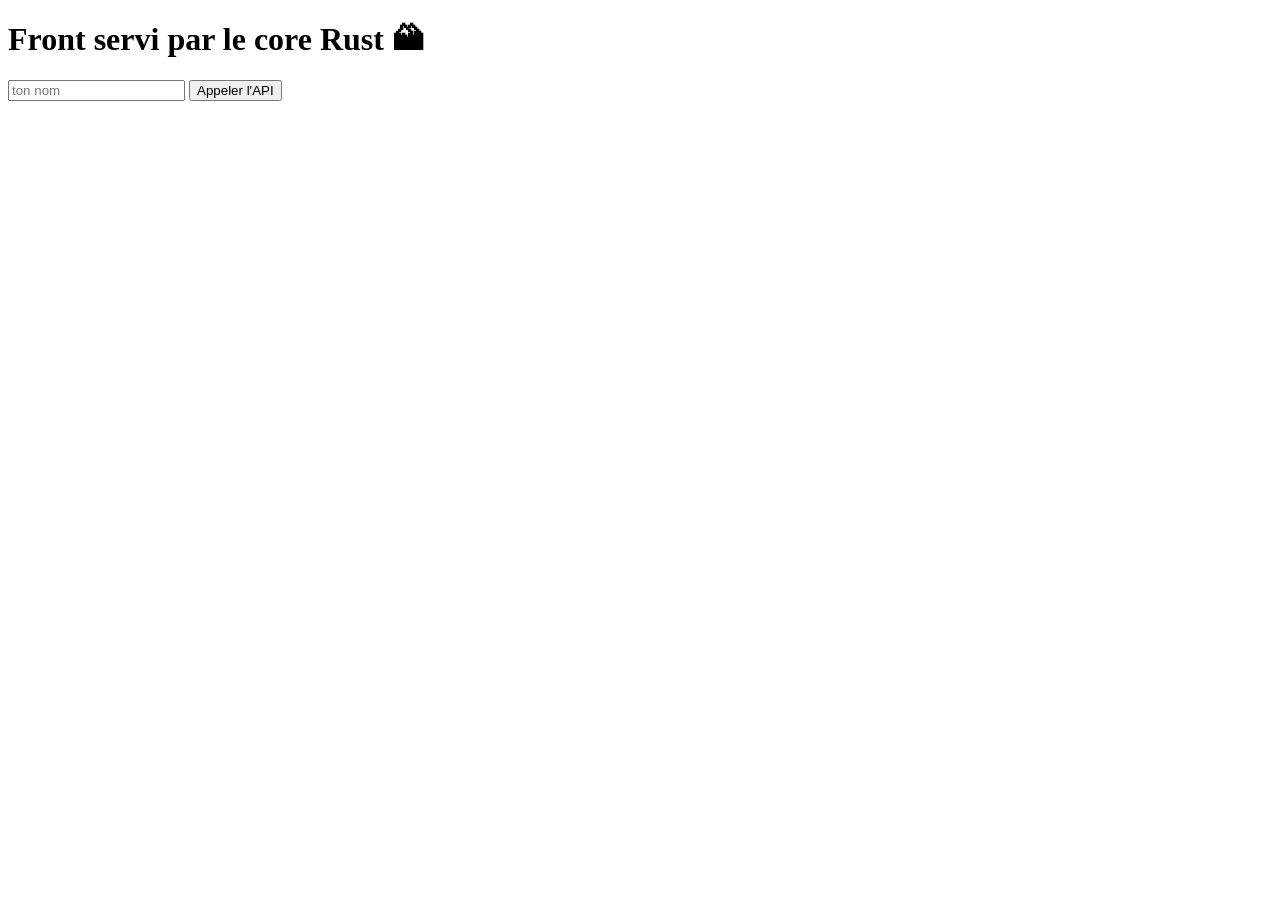
==== examples/fullstack/front/index.html @ 3f5181c1 "static_files : servir un front (Next.js export, SPA) depuis le core Rust Réponse au « Encore peut dé" ====
<!doctype html>
<html lang="fr">
<head>
  <meta charset="utf-8">
  <title>Vignemale — fullstack</title>
  <link rel="stylesheet" href="/style.css">
</head>
<body>
  <h1>Front servi par le core Rust 🏔</h1>
  <input id="nom" placeholder="ton nom">
  <button onclick="saluer()">Appeler l'API</button>
  <p id="sortie"></p>
  <script src="/app.js"></script>
</body>
</html>
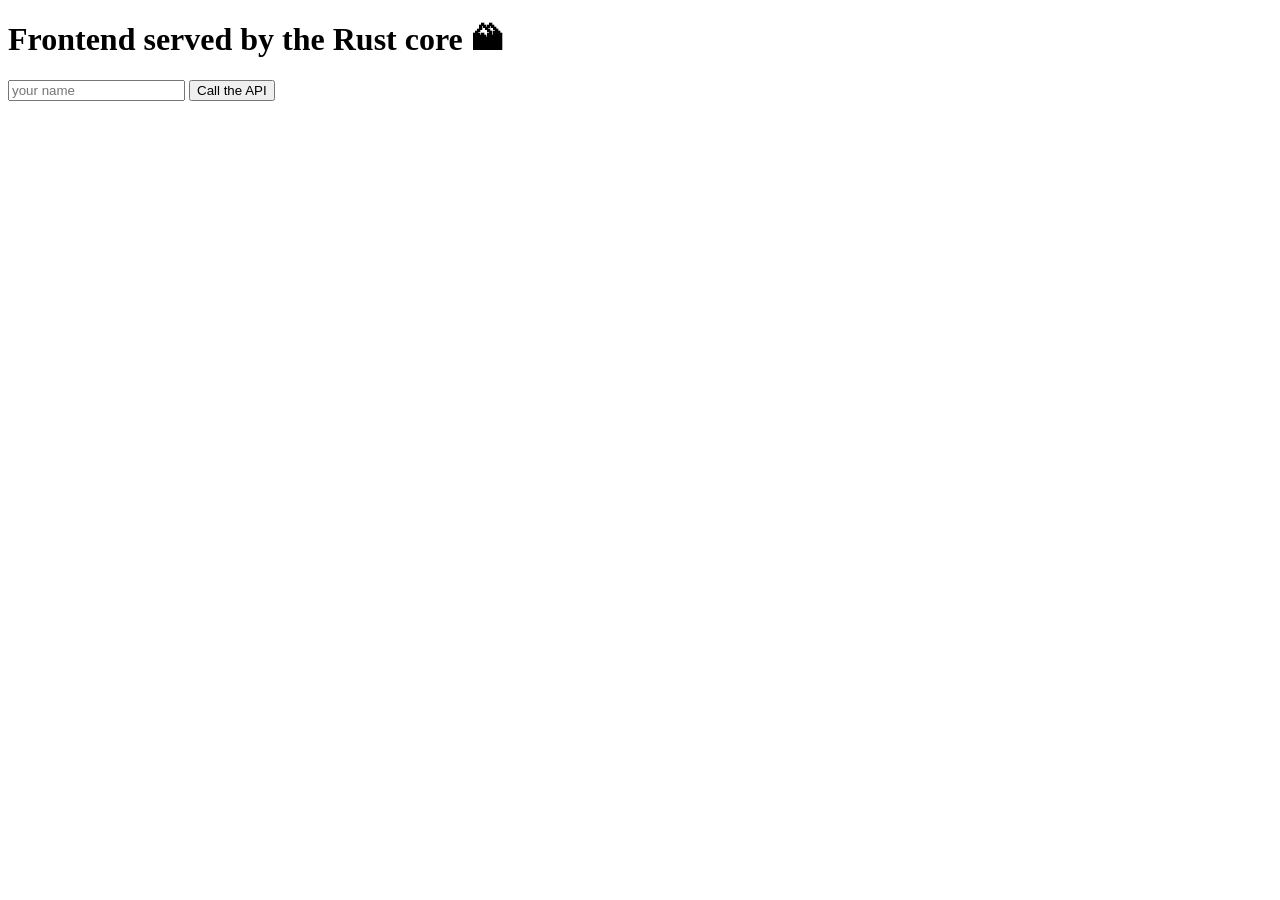
==== commit 7cd529b4: "i18n: translate the whole codebase to English + fix port-in-use DX Translate all French to English a" ====
--- a/examples/fullstack/front/index.html
+++ b/examples/fullstack/front/index.html
@@ -1,15 +1,15 @@
 <!doctype html>
-<html lang="fr">
+<html lang="en">
 <head>
   <meta charset="utf-8">
   <title>Vignemale — fullstack</title>
   <link rel="stylesheet" href="/style.css">
 </head>
 <body>
-  <h1>Front servi par le core Rust 🏔</h1>
-  <input id="nom" placeholder="ton nom">
-  <button onclick="saluer()">Appeler l'API</button>
-  <p id="sortie"></p>
+  <h1>Frontend served by the Rust core 🏔</h1>
+  <input id="name" placeholder="your name">
+  <button onclick="greet()">Call the API</button>
+  <p id="output"></p>
   <script src="/app.js"></script>
 </body>
 </html>
